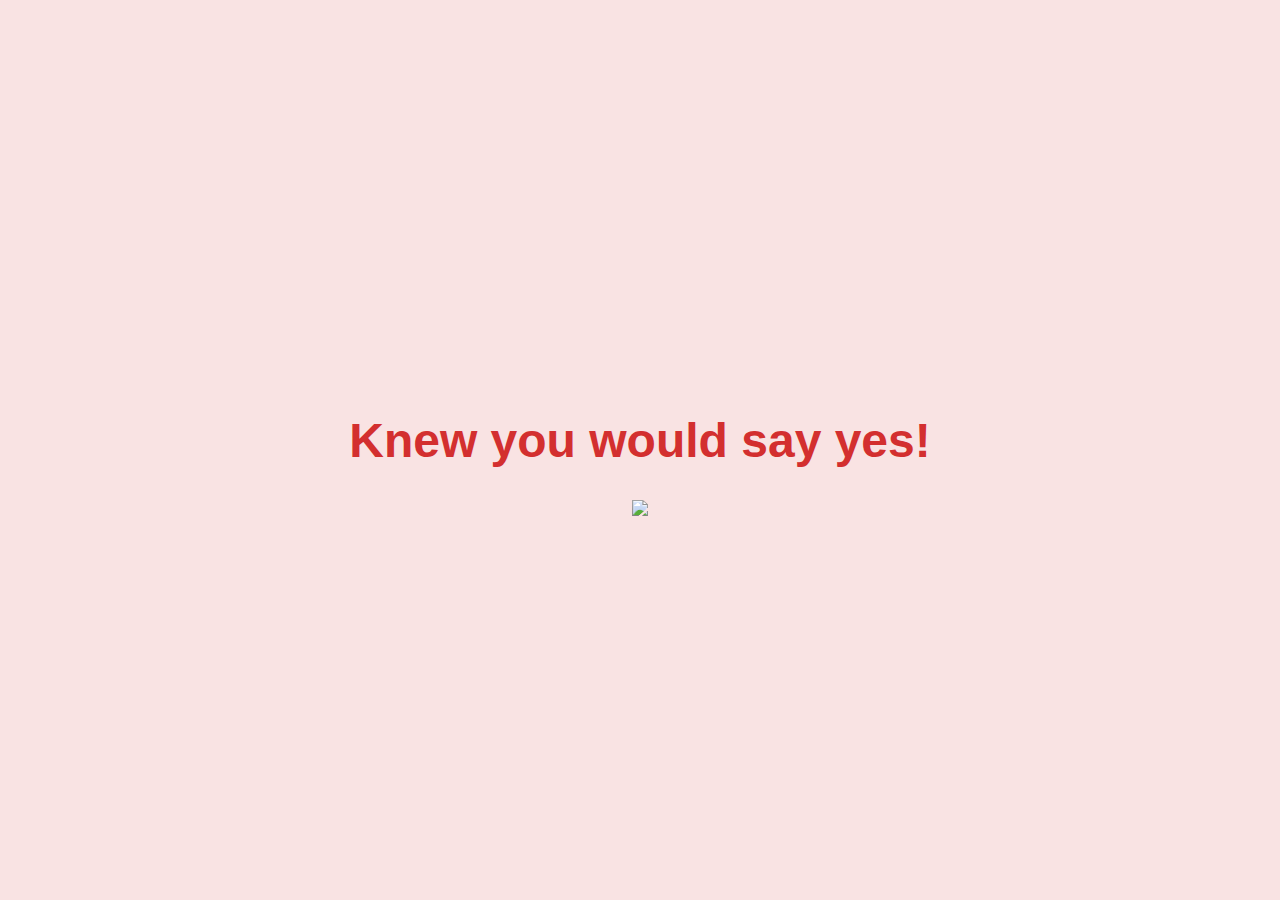
==== yes_page.html @ 3d4235aa "Add files via upload" ====
<!DOCTYPE html>
<html lang="en">
<head>
    <meta charset="UTF-8">
    <meta name="viewport" content="width=device-width, initial-scale=1.0">
    <title>Knew you would say yes!</title>
    <link rel="stylesheet" href="./yes_style.css">
</head>
<body>
    <div class="container">
        <h1 class="header_text">Knew you would say yes!</h1>
        <div class="gif_container">
            <img src="https://media4.giphy.com/media/v1.Y2lkPTc5MGI3NjExMmo3c3l5ODh3ZGN6NHhhaDE2Mjg1ZjkwOXczdDFxbWM3dTBtaW9zaiZlcD12MV9pbnRlcm5hbF9naWZfYnlfaWQmY3Q9cw/9XY4f3FgFTT4QlaYqa/giphy.gif">
        </div>
    </div>
</body>
</html>
---- yes_style.css ----
body {
    display: flex;
    justify-content: center;
    align-items: center;
    height: 100vh;
    margin: 0;
    background-color: #f9e3e3;
    font-family: 'Arial', sans-serif;
}

.container {
    text-align: center;
}

.header_text {
    font-size: 3em;
    color: #d32f2f;
}

.gif_container img {
    width: 100%; 
    max-width: 500px; 
    height: auto; 
}
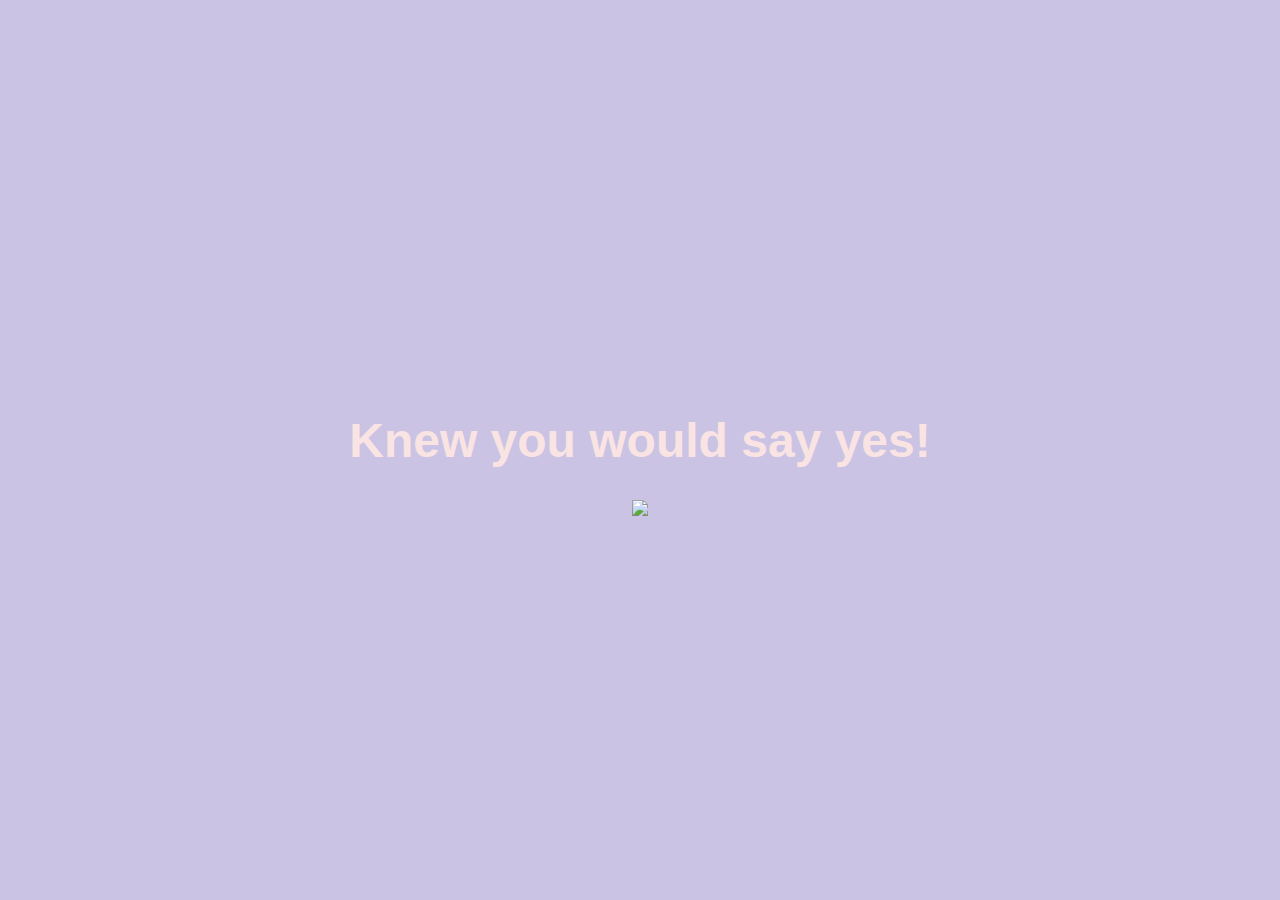
==== commit ee2f74a0: "Initial commit" ====
--- a/yes_page.html
+++ b/yes_page.html
@@ -10,7 +10,7 @@
     <div class="container">
         <h1 class="header_text">Knew you would say yes!</h1>
         <div class="gif_container">
-            <img src="https://media4.giphy.com/media/v1.Y2lkPTc5MGI3NjExMmo3c3l5ODh3ZGN6NHhhaDE2Mjg1ZjkwOXczdDFxbWM3dTBtaW9zaiZlcD12MV9pbnRlcm5hbF9naWZfYnlfaWQmY3Q9cw/9XY4f3FgFTT4QlaYqa/giphy.gif">
+            <img src="https://media.tenor.com/r2d_MNuKqzkAAAAi/sumikko-gurashi.gif">
         </div>
     </div>
 </body>
--- a/yes_style.css
+++ b/yes_style.css
@@ -4,7 +4,7 @@
     align-items: center;
     height: 100vh;
     margin: 0;
-    background-color: #f9e3e3;
+    background-color: #CBC3E3;
     font-family: 'Arial', sans-serif;
 }
 
@@ -14,7 +14,7 @@
 
 .header_text {
     font-size: 3em;
-    color: #d32f2f;
+    color: #f9e3e3;
 }
 
 .gif_container img {
